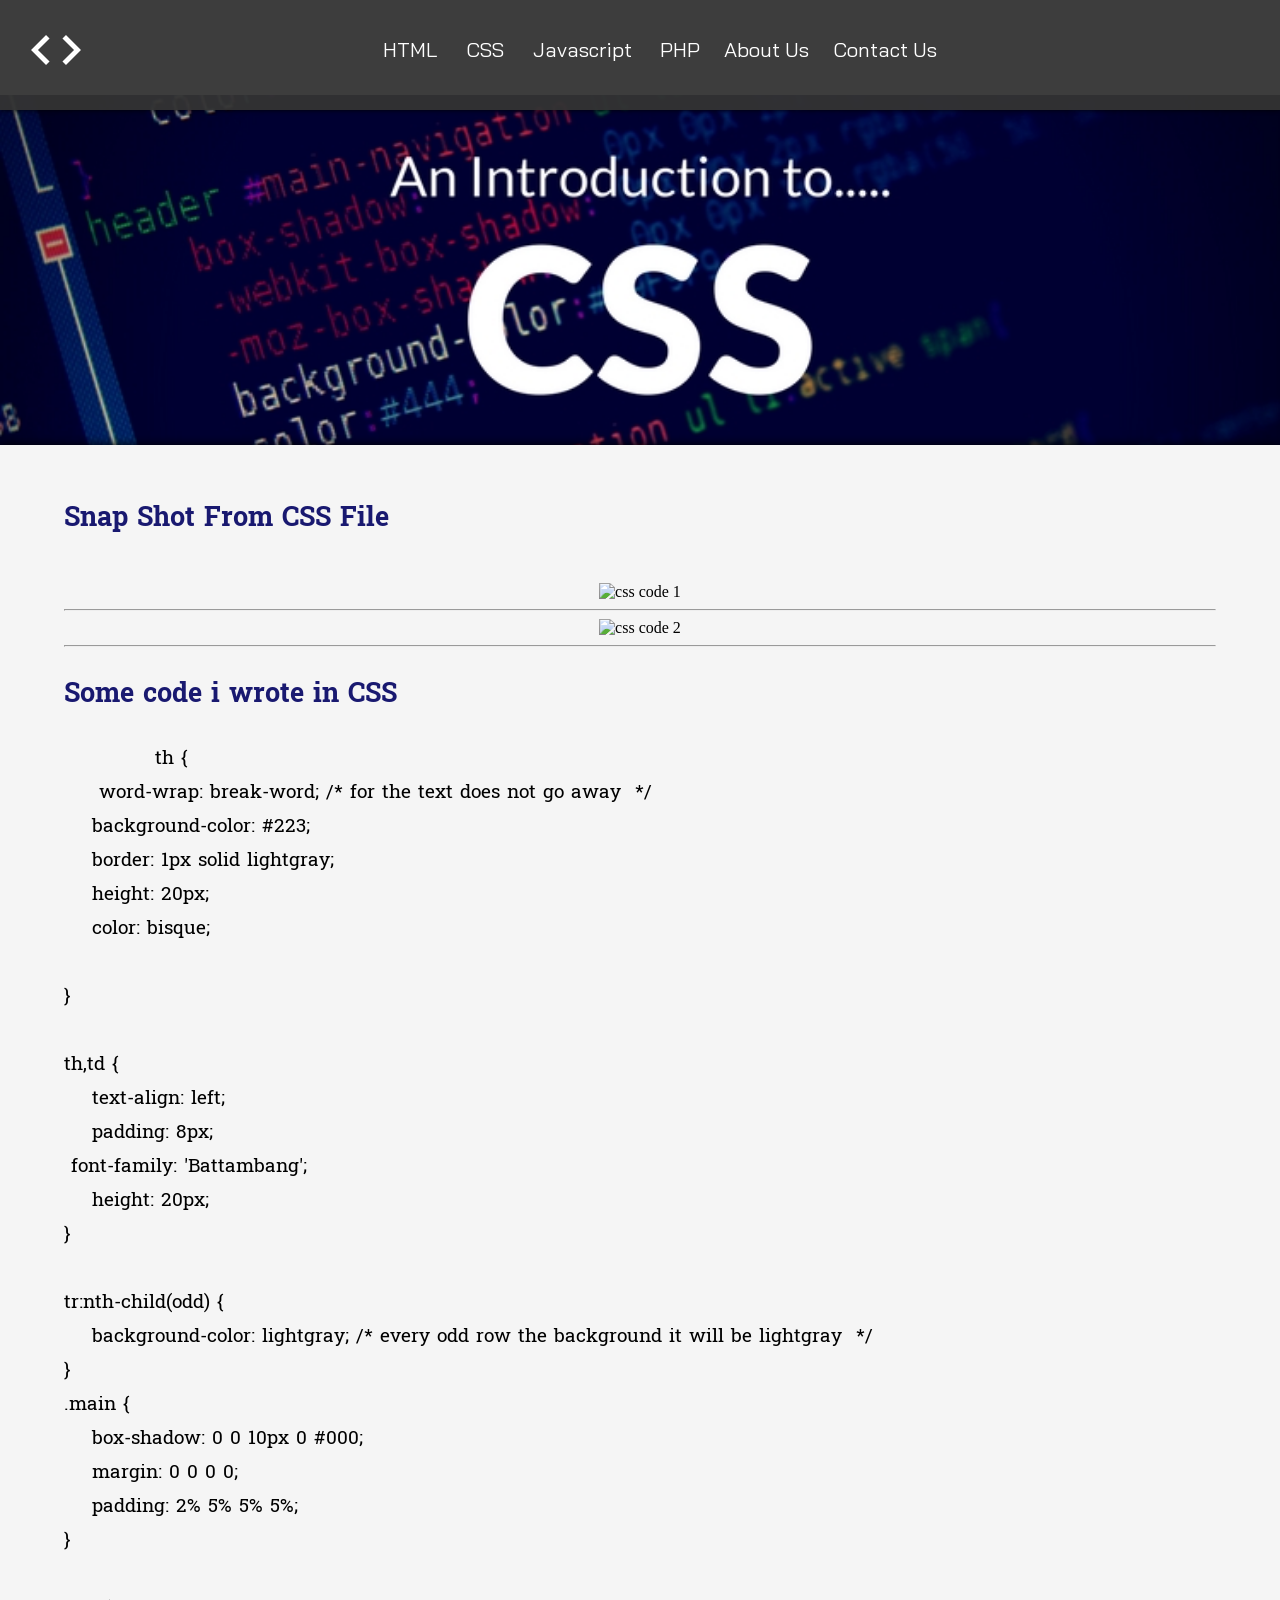
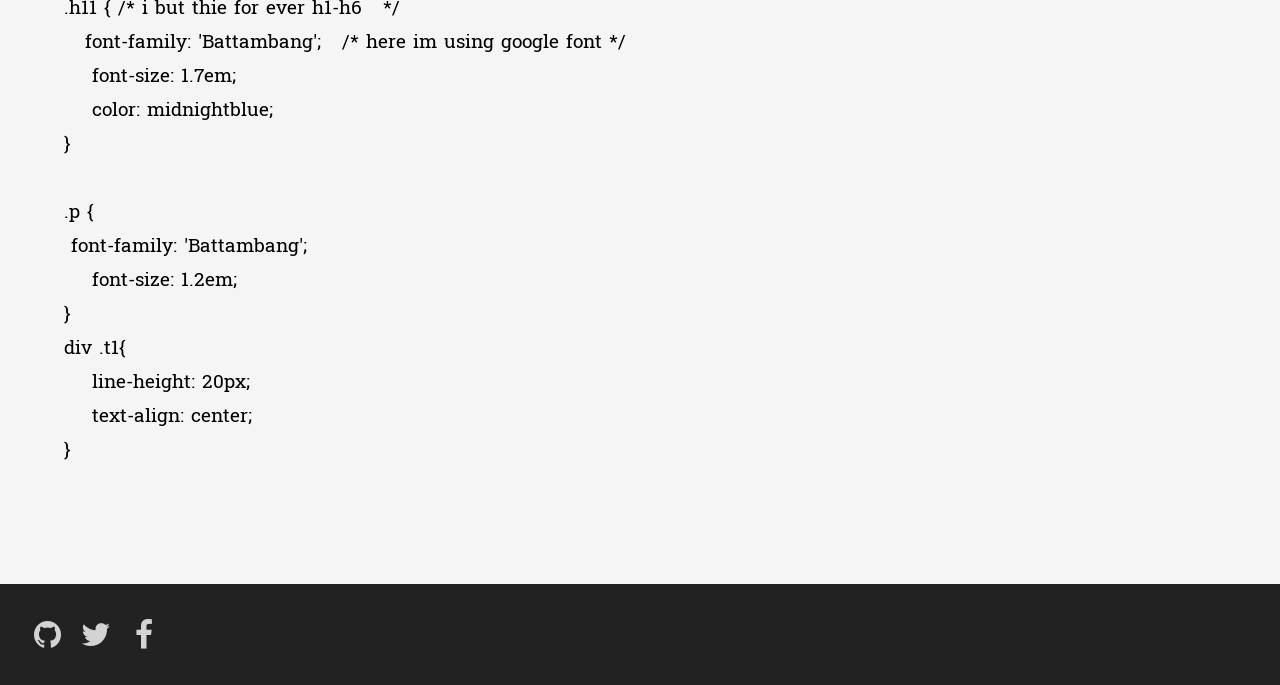
==== Working/CSS.html @ 2f58cff6 "assignment222" ====
<!DOCTYPE html>
<html lang="en">
<head>
    <meta charset="UTF-8">
    <title>CSS</title>
    <link rel="stylesheet" href="/CSS/des.css">
      <link href='https://fonts.googleapis.com/css?family=Bai Jamjuree' rel='stylesheet'>
      <link href='https://fonts.googleapis.com/css?family=Battambang' rel='stylesheet'>
        <link rel="stylesheet" href="https://cdnjs.cloudflare.com/ajax/libs/font-awesome/4.7.0/css/font-awesome.min.css">
        <link href="https://fonts.googleapis.com/icon?family=Material+Icons" rel="stylesheet">
    
</head>
<body>
   <br>
    <header class="navBar">

            <a href="../index.html" id="titleLink">
              <h1 class="title" id="title"><i class="material-icons" style="font-size:60px">code</i></h1>
            </a>

            <center>
                <ul class="navList"> 
                    <li><a href= "/index.html" class="navItem" id="HTMLpage">HTML</a></li>
                    <li><a href="CSS.html" class="navItem" id="CSSpage">CSS</a></li>
                    <li><a href="Javascript.html" class="navItem" id="JavascriptPage">Javascript</a></li>
                    <li><a href="PHP.html" class="navItem" id="PHPpage">PHP</a></li>
                    <li>
                        <div class="dropDown"> 
                            <button class="dropBtn"><a id="AboutItem">About Us</a></button> 
                            <div class="dropDownContent">
                              <a class="dropDownOption" href="/Working/KhaledCv.html" target="_blank">Khaled Aloufi</a>
                                <a class="dropDownOption" href="/Working/Untitled-2.html" target="_blank">Ibrahim Nabil</a>
                                <a class="dropDownOption" href="/Working/assignment%201.html" target="_blank">Bassil Aldroubi</a>
                            </div>
                        </div>
                    </li>
                    <li><a href="ContactUs.html" class="navItem" id="Contacpage">Contact Us</a></li>
                </ul>
            </center>

        </header>
        <div class="banner" id="bannerCss"> 
        </div>
        <div class="main" id="HTMLContent">
            <h2 class="h11" id="HTMLHeader1">Snap Shot From CSS File</h2>
   
    <br>
    <center>
        <img class="img" src="Capture-css1.PNG" alt="css code 1">
        <hr>
        <img  class="img" src="Capture-css2.PNG" alt="css code 2">
    </center>
    <hr>
    <h2 class="h11">Some code i wrote in CSS</h2>
    <center>
           
           <code style="text-align: left" class="codeContainer"> <!--code begins-->
            <pre class="p11" id="CSSCode">
             th { 
     word-wrap: break-word; /* for the text does not go away  */
    background-color: #223;
    border: 1px solid lightgray;
    height: 20px;
    color: bisque;
   
}

th,td {
    text-align: left;
    padding: 8px;
 font-family: 'Battambang';
    height: 20px;
}

tr:nth-child(odd) {
    background-color: lightgray; /* every odd row the background it will be lightgray  */
}
.main {
    box-shadow: 0 0 10px 0 #000;
    margin: 0 0 0 0;
    padding: 2% 5% 5% 5%;
}

.h11 { /* i but thie for ever h1-h6   */
   font-family: 'Battambang';   /* here im using google font */
    font-size: 1.7em;
    color: midnightblue;
}

.p { 
 font-family: 'Battambang';
    font-size: 1.2em;
}
div .t1{
    line-height: 20px;
    text-align: center;
}
       </pre>
        </code> </center>
         </div>
          <footer>

            <div class="footer1">
                <a href="https://github.com/Khaled-404" class="fa fa-github fa-2x" target="_blank"></a> 
                <a href="https://twitter.com/Error_CS_" class="fa fa-twitter fa-2x" target="_blank"></a>
                <a href="https://www.facebook.com/profile.php?id=100008949673835" class="fa fa-facebook fa-2x" target="_blank"></a>
            </div>
        </footer>
</body>
</html>
---- CSS/des.css ----
body{
    
    
     padding: 0;
    margin: 0;
    background-color: whitesmoke;
}
.navBar {
    top: 0; /*Keeps navBar on top*/
    position: fixed;
    width: 100%;
    
    background-color: #333;
    opacity: 0.95;
    padding-top: 20px;
    padding-bottom: 20px;
    box-shadow: 0 0 5px 0 #000;
}

.title {
    font-family: righteous;
    float: left; 
    margin: 0% -18% 0 2%; /*Keeps nav bar on the center*/
    font-size: 2.5em;
}

a .title {
    text-decoration: none; /*Remove default underlining*/
    color: white;
}
.img{
 width: 50% ;
height: 50%;    
}

.navBar li {
    display: inline; /*Keeps nav bar on ine line*/
}

.navBar li a {
    text-decoration: none; /*Remove default underlining*/
    margin: 1%; /*keeps a distance between navBar items*/
  font-family: "Bai Jamjuree";
    font-size: 1.27em;
    color:white;
}

.navItem:hover { /*nav item style during hover*/
    opacity: 0.7;
    text-decoration: none;
    background-color: #111;
    color: lightgray;
}

.navBar li a:active {
    opacity: 1;
}

.navBar li a:visited { 
    opacity: 0.9;
    color: aqua;
}
.dropBtn {
    background-color: #333;
    font-size: 1em;
    border: none;
    cursor: pointer;
    width: 100px;
}

.dropDown {
    position: relative; 
    display: inline-block; 
}
.dropDownContent {
    display: none; /*Hides content*/
    position: absolute;
    background-color: #333;
    min-width: 220px;
    box-shadow: 0px 8px 16px 0px black;
    z-index: 1; /*keeps content on top*/
}

.dropDownContent a {
    color: lightgray;
    padding: 12px 16px;
    text-decoration: none; /* no underline in th word */
    display: block;
}


.dropDownContent a:hover {
    background-color: black; /* when you hover it willl change the color and background*/
    color:lightgray;
    text-decoration: none;
}


.dropDownContent a:active {
    background-color: black;/* Change color of dropDown the moment when you click it */
}


.dropDownContent a:visited {
    color: darkgoldenrod; /* Changing the color after you visted  */
}


.dropDown:hover .dropDownContent {
    display: block;/* it will be hidden when you hover it will be displayed */
}


.dropBtn a:hover {
    background-color: black;
    color: lightgray;
    opacity: 0.7;
    text-decoration: none;
}
.banner { /* Keeps position on top (as a referance point) */
   top: 0; 
    width: 100%;
    margin-top: 6%;
    height: 350px;
    background-image: url("/Images/tools-to-convert-flash-to-html5-main-1600.jpg"); /* Default image */
    background-repeat: no-repeat;
    background-position: center;
    background-size: cover; /* Background covers the width of the page */
}

/* Banner for HTML page */
#bannerHTML {
    background-image: url("/Images/hhhhhhhhh.jpg");
}

/* Banner for CSS page */
#bannerCss {
    background-image: url("/Images/CSS.jpg");
}

/* Banner for Javascript page */
#bannerjavascript {
    background-image: url("/Images/javascript.png");
}

/* Banner for PHP page */
#bannerPHP {
    background-image: url("/Images/PHP1.jpg");
}
#bannerCon {
    background-image: url("/Images/Contact.jpg");
}
table {
    border-collapse: collapse;
}

th { 
     word-wrap: break-word; /* for the text does not go away  */
    background-color: #223;
    border: 1px solid lightgray;
    height: 20px;
    color: bisque;
   
}

th,td {
    text-align: left;
    padding: 8px;
 font-family: 'Battambang';
    height: 20px;
}

tr:nth-child(odd) {
    background-color: lightgray; /* every odd row the background it will be lightgray  */
}
.main {
    box-shadow: 0 0 10px 0 #000;
    margin: 0 0 0 0;
    padding: 2% 5% 5% 5%;
}

.h11 { /* i but thie for ever h1-h6   */
   font-family: 'Battambang';   /* here im using google font */
    font-size: 1.7em;
    color: midnightblue;
}

.p11 { 
 font-family: 'Battambang';
    font-size: 1.2em;
}
div .t1{
    line-height: 20px;
    text-align: center;
}
footer{
    
    background-color: #222;
    color: bisque;
    padding: 2%;
    
}
div .footer1{
    margin-left: 5%;
    margin-right: 5%;
}
.fa{
    padding: 5px;
    font-size: 2.1em;
    width: 30px;
    height: 30px;
    text-align: center;
    text-decoration: none;
    margin: 5px 2px;
    color: lightgrey;
   
}
input[type=text], /* text box styling */
select,
textarea {
    width: 100%;
    padding: 12px;
    border: 1px solid #ccc;
    border-radius: 4px;
    box-sizing: border-box;
    margin-top: 6px;
    margin-bottom: 16px;
    resize: vertical;
 font-family: 'Battambang';

}

input[type=submit] { /* submit button styling */
    background-color: black;
    color: white;
    padding: 12px 20px;
    border: none;
    border-radius: 4px;
    cursor: pointer;
  font-family: 'Battambang';

}

input[type=submit]:hover { 
    opacity: 0.7;
}

input[type=submit]:active { 
    opacity: 0.5;
}

input[type=submit]:visited { 
    opacity: 0.9;
}

label { 
    font-family: 'Battambang';
}

.mapContainer { 
    border-radius: 1%; 
    margin-bottom: 2%;

}

.map {
    width: 100%;
    border-radius: 1%;
    box-shadow: 2px 2px 10px 0px #999;
}
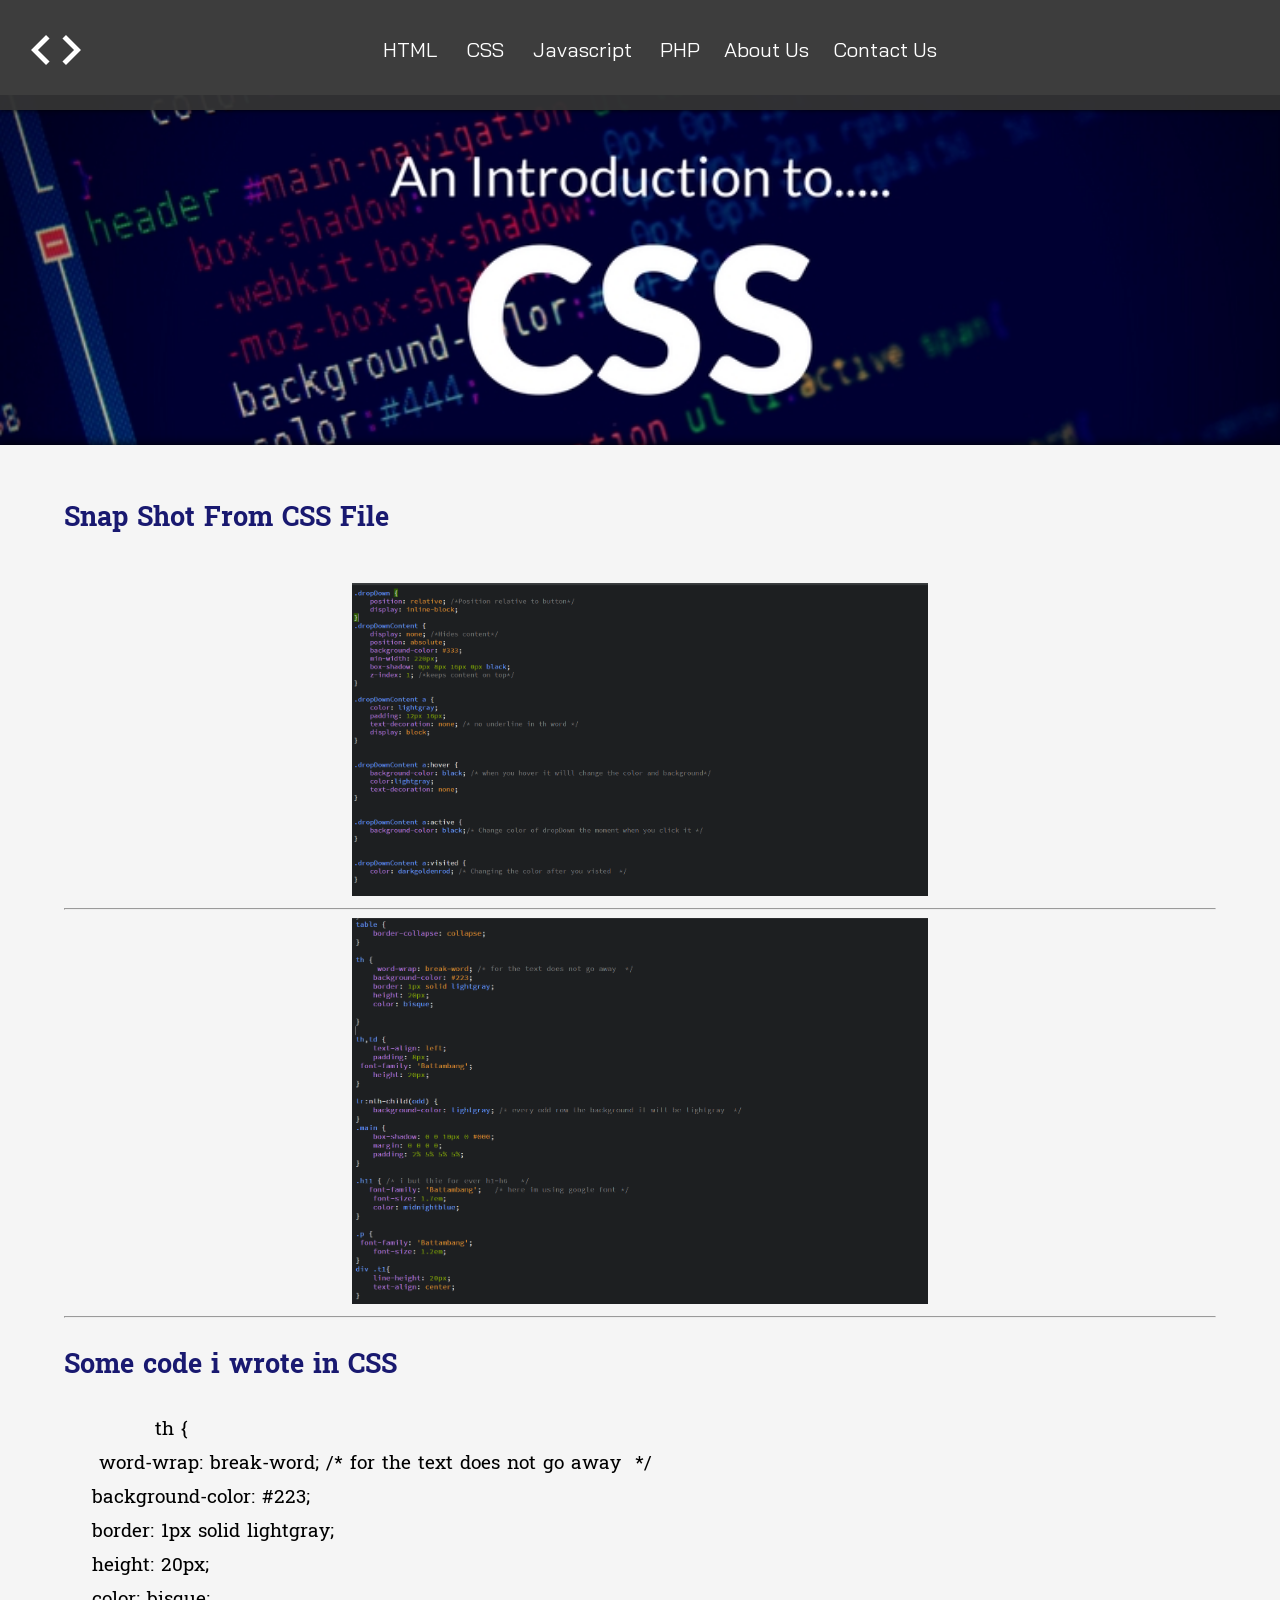
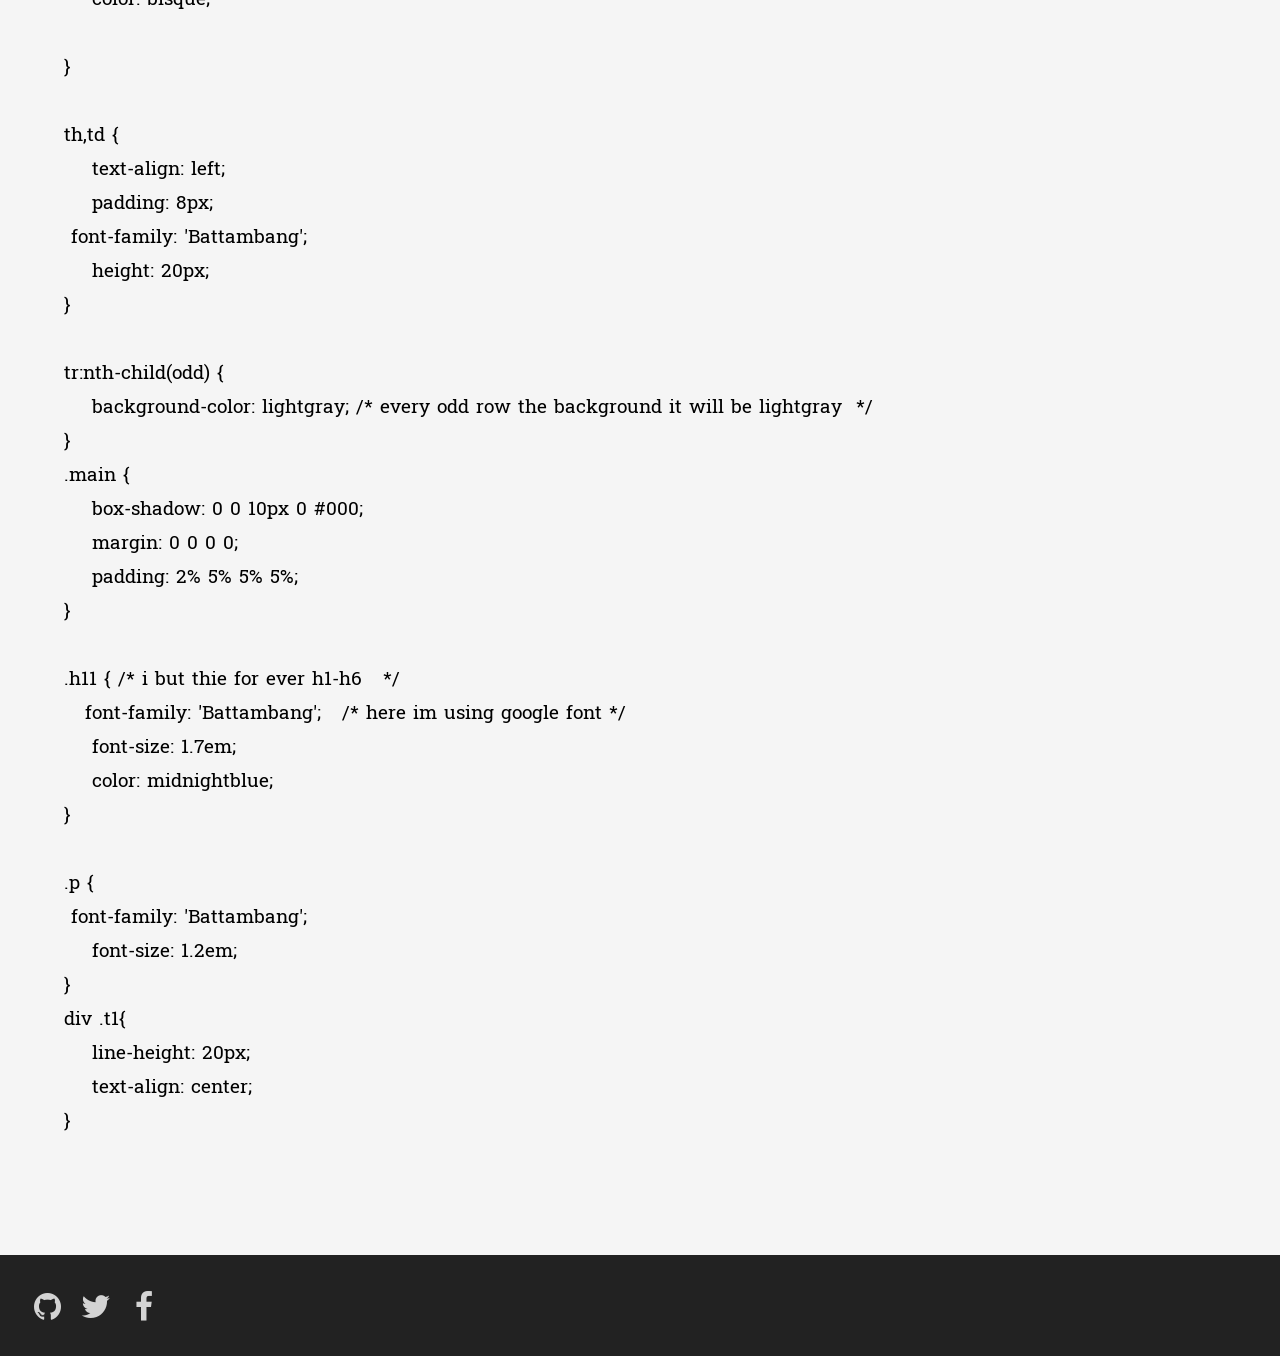
==== commit 24fa0236: "edit" ====
--- a/Working/CSS.html
+++ b/Working/CSS.html
@@ -46,9 +46,9 @@
    
     <br>
     <center>
-        <img class="img" src="Capture-css1.PNG" alt="css code 1">
+        <img class="img" src="/Images/Capture-css1.PNG" alt="css code 1">
         <hr>
-        <img  class="img" src="Capture-css2.PNG" alt="css code 2">
+        <img  class="img" src="/Images/Capture-css2.PNG" alt="css code 2">
     </center>
     <hr>
     <h2 class="h11">Some code i wrote in CSS</h2>
